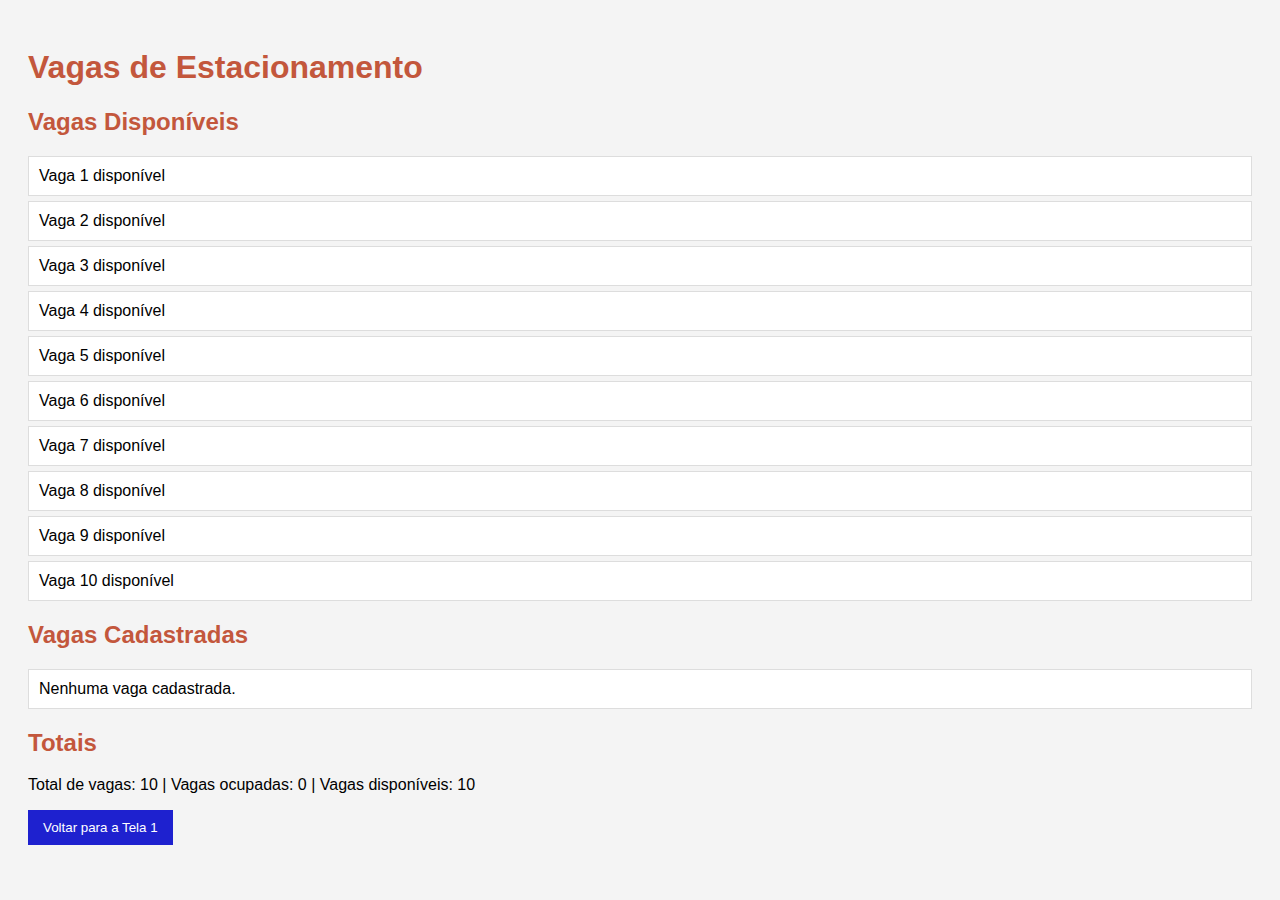
==== vagas.html @ 9cef0e5d "Atualizado v.2024.09.28" ====
<!DOCTYPE html>
<html lang="pt-BR">
<head>
  <meta charset="UTF-8">
  <meta name="viewport" content="width=device-width, initial-scale=1.0">
  <title>Vagas Disponíveis e Cadastradas</title>
  <link rel="stylesheet" href="style.css">
</head>
<body>
  <h1>Vagas de Estacionamento</h1>
  <h2>Vagas Disponíveis</h2>
  <ul id="vagasDisponiveis"></ul>

  <h2>Vagas Cadastradas</h2>
  <ul id="vagasCadastradas"></ul>

  <h2>Totais</h2>
  <ul id="vagasInfo"></ul>

  <button id='secundario' onclick="VoltarParaATela1()">Voltar para a Tela 1</button>

  <script src="script2.js"></script>
</body>
</html>
---- style.css ----
body {
    font-family: Arial, sans-serif;
    background-color: #f4f4f4;
    padding: 20px;
  }
  
  h1, h2 {
    color: hsl(12, 53%, 50%);
  }
  
  form {
    background-color: #fff;
    padding: 20px;
    border: 1px solid #ddd;
    margin-bottom: 20px;
  }
  
  label {
    display: block;
    margin-top: 10px;
  }
  
  input {
    width: 100%;
    padding: 10px;
    margin-top: 5px;
    margin-bottom: 15px;
    border: 1px solid #ddd;
  }
  
  #principal {
    padding: 10px 15px;
    background-color: #28a745;
    color: white;
    border: none;
    cursor: pointer;
  }
  
  #principal:hover {
    background-color: #218838;
  }
  
  #secundario{
    padding: 10px 15px;
    background-color: #1e21cf;
    color: white;
    border: none;
    cursor: pointer;
  }

  #secundario:hover {
    background-color: #1e21cf;
  }
  
  
  ul {
    list-style-type: none;
    padding: 0;
  }
  
  li {
    background-color: #fff;
    padding: 10px;
    margin-bottom: 5px;
    border: 1px solid #ddd;
  }
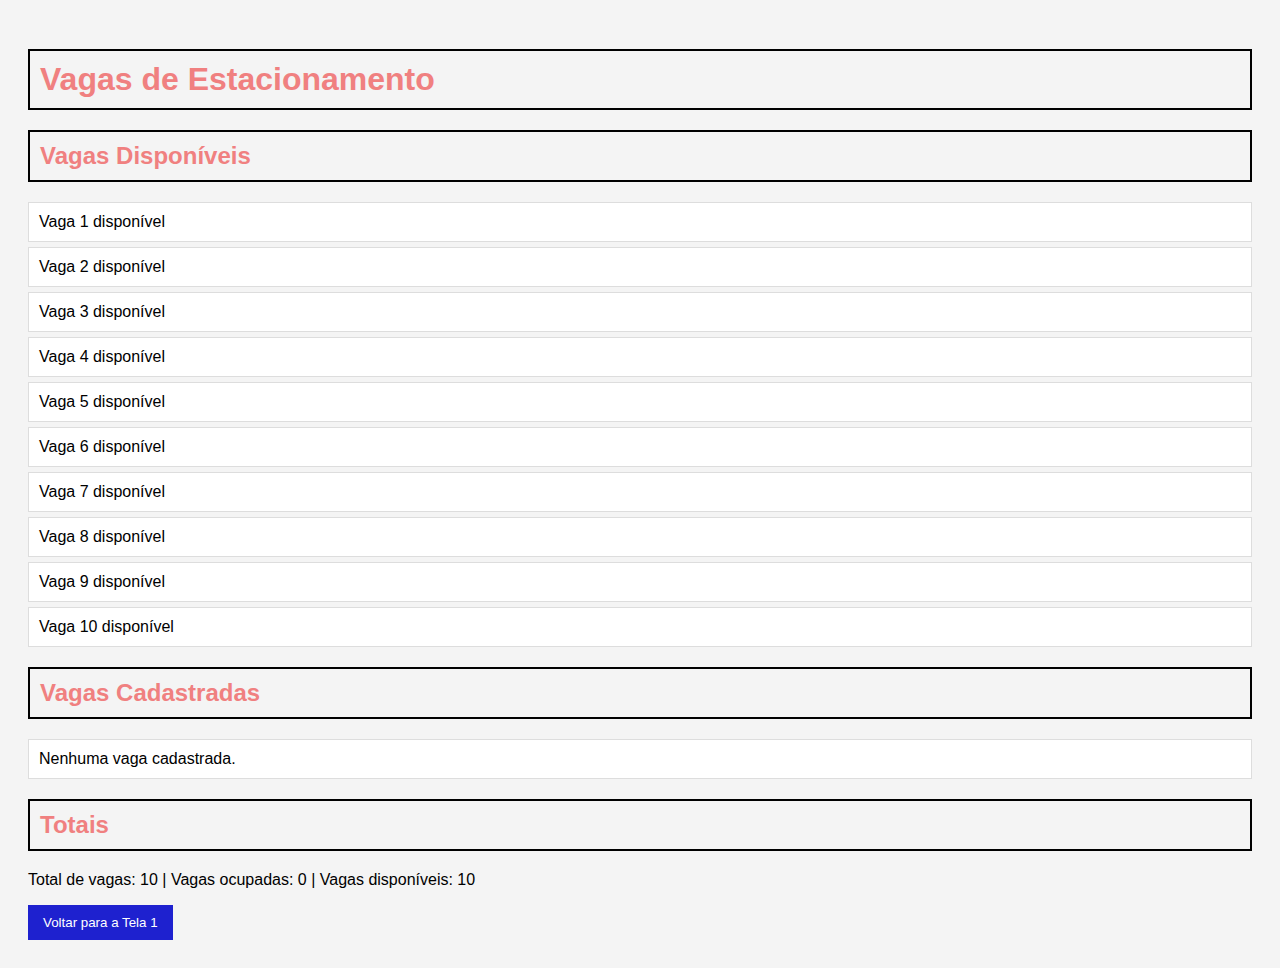
==== commit 80b21cbe: "NEW_COMMIT.2024.09.29" ====
--- a/vagas.html
+++ b/vagas.html
@@ -4,7 +4,7 @@
   <meta charset="UTF-8">
   <meta name="viewport" content="width=device-width, initial-scale=1.0">
   <title>Vagas Disponíveis e Cadastradas</title>
-  <link rel="stylesheet" href="style.css">
+  <link rel="stylesheet" href="style2.css">
 </head>
 <body>
   <h1>Vagas de Estacionamento</h1>
--- a/style2.css
+++ b/style2.css
@@ -0,0 +1,72 @@
+body {
+    font-family: 'Calibri', sans-serif;
+    background-color: #f4f4f4;
+    padding: 20px;
+  }
+  
+  h1, h2 {
+    color: #f08080; /* Light red */
+    border: 2px solid rgb(0, 0, 0);
+    padding: 10px;
+    margin-bottom: 20px;
+  }
+  
+  form {
+    background-color: #fff;
+    padding: 20px;
+    border: 1px solid #ddd;
+    margin-bottom: 20px;
+  }
+  
+  label {
+    display: block;
+    margin-top: 10px;
+  }
+  
+  input {
+    width: 100%;
+    padding: 10px;
+    margin-top: 5px;
+    margin-bottom: 15px;
+    border: 1px solid #ddd;
+  }
+  
+  #principal {
+    padding: 10px 15px;
+    background-color: #28a745;
+    color: white;
+    border: none;
+    cursor: pointer;
+  }
+  
+  #principal:hover {
+    background-color: #218838;
+  }
+  
+  #secundario{
+    padding: 10px 15px;
+    background-color: #1e21cf;
+    color: white;
+    border: none;
+    cursor: pointer;
+    transition: transform 0.3s ease-in-out, background-color 0.3s ease-in-out;
+  }
+
+  #secundario:hover {
+    background-color: #1a1cb7;
+    transform: scale(1.1);
+  }
+  
+  
+  ul {
+    list-style-type: none;
+    padding: 0;
+  }
+  
+  li {
+    background-color: #fff;
+    padding: 10px;
+    margin-bottom: 5px;
+    border: 1px solid #ddd;
+  }
+  